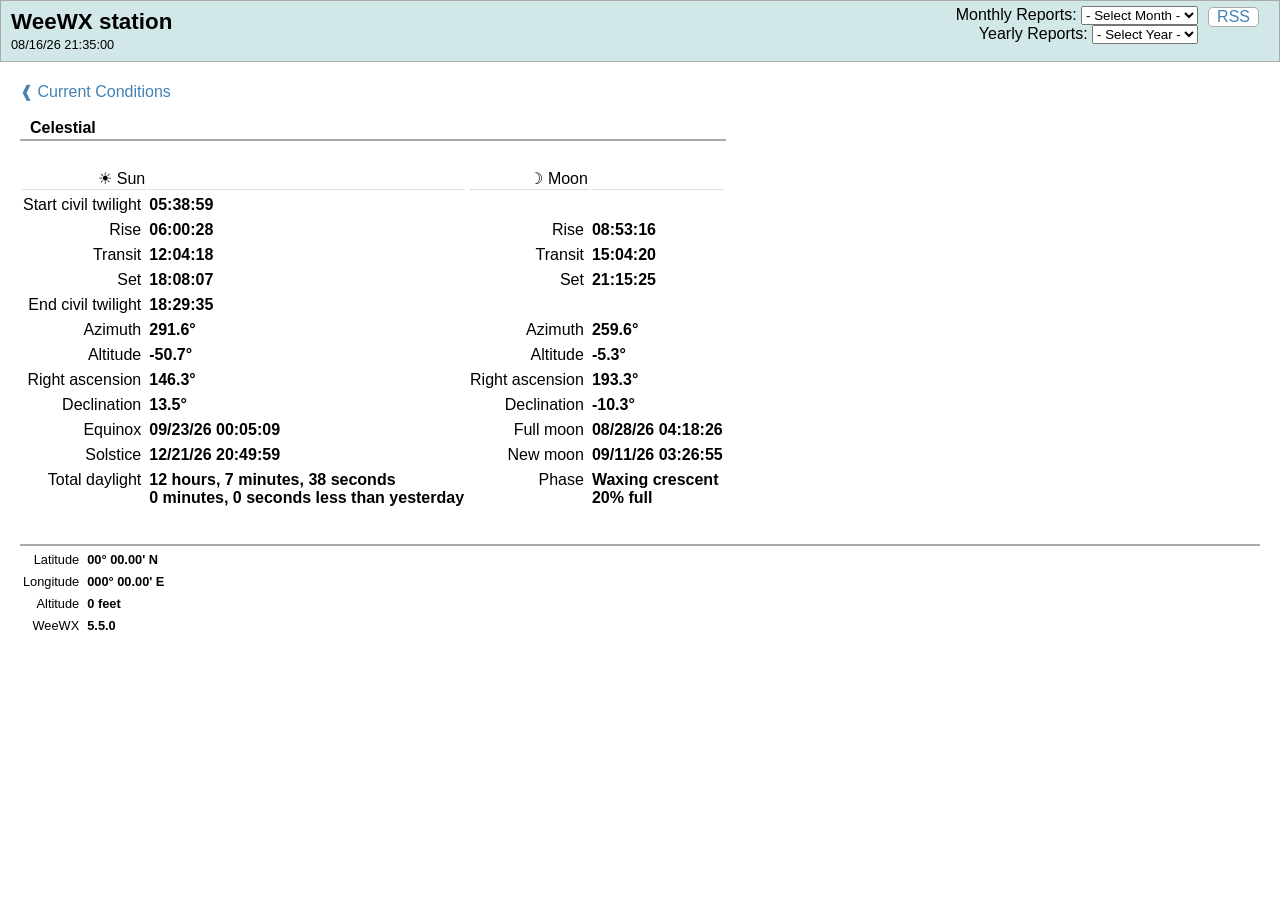
==== config/public_html/celestial.html @ 1a7abb7d "feat: implementacio inicial extensio Meteocat per a WeeWX 5.x" ====
<!DOCTYPE html>
<html lang="en">
  <head>
    <meta http-equiv="Content-Type" content="text/html; charset=utf-8" />
    <title>WeeWX station Celestial Details</title>
    <link rel="icon" type="image/png" href="favicon.ico" />
    <link rel="stylesheet" type="text/css" href="seasons.css"/>
    <script src="seasons.js"></script>
    <style>
#celestial_widget th {
  font-weight: normal;
  text-align: right;
}
#celestial_widget .widget_title {
  margin-bottom: 25px;
}
#celestial_widget .label {
  font-size: 100%;
}
#celestial_widget .data {
  font-size: 100%;
}
    </style>
  </head>

  <body>


<div id="title_bar">
  <div id="title">
    <h1 class="page_title">WeeWX station</h1>
    <p class="lastupdate">08/16/26 21:35:00</p>
  </div>
  <div id="rss_link"><a href="rss.xml">RSS</a></div>
  <div id="reports">
    Monthly Reports:
    <select name="reports" onchange="openTabularFile(value)">
      <option value="2026-08">2026-08</option>
      <option selected>- Select Month -</option>
    </select>
    <br/>
    Yearly Reports:
    <select name="reports" onchange="openTabularFile(value)">
      <option value="2026">2026</option>
      <option selected>- Select Year -</option>
    </select>
    <br/>
  </div>
</div>
    
    <div id="contents">
      <p><a href="index.html">&#10096; Current Conditions</a></p>

      <div id="widget_group">



<div id="celestial_widget" class="widget">
  <div class="widget_title">
    Celestial
  </div>
  <div class="widget_contents">
    <div id="celestial_details">
      <div class="celestial_body">
        <table class="celestial">
          <tr><th>&#9728; Sun</th><th></th></tr>
          <tr>
            <td class="label">Start civil twilight</td>
            <td class="data">05:38:59</td>
          </tr>
          <tr>
            <td class="label">Rise</td>
            <td class="data">06:00:28</td>
          </tr>
          <tr>
            <td class="label">Transit</td>
            <td class="data">12:04:18</td>
          </tr>
          <tr>
            <td class="label">Set</td>
            <td class="data">18:08:07</td>
          </tr>
          <tr>
            <td class="label">End civil twilight</td>
            <td class="data">18:29:35</td>
          </tr>
          <tr>
            <td class="label">Azimuth</td>
            <td class="data">291.6&#176;</td>
          </tr>
          <tr>
            <td class="label">Altitude</td>
            <td class="data">-50.7&#176;</td>
          </tr>
          <tr>
            <td class="label">Right ascension</td>
            <td class="data">146.3&#176;</td>
          </tr>
          <tr>
            <td class="label">Declination</td>
            <td class="data">13.5&#176;</td>
          </tr>
            <tr>
              <td class="label">Equinox</td>
              <td class="data">09/23/26 00:05:09</td>
            </tr>
            <tr>
              <td class="label">Solstice</td>
              <td class="data">12/21/26 20:49:59</td>
            </tr>
          <tr>
            <td class="label">Total daylight</td>
            <td class="data">12 hours, 7 minutes, 38 seconds<br/>0 minutes, 0 seconds less than yesterday</td>
          </tr>
        </table>
      </div>
      <div class="celestial_body">
        <table class="celestial">
          <tr><th>&#9789; Moon</th><th></th></tr>
          <tr><td class="label">&nbsp;</td><td class="data">&nbsp;</td></tr>
          <tr>
            <td class="label">Rise</td>
            <td class="data">08:53:16</td>
          </tr>
          <tr>
            <td class="label">Transit</td>
            <td class="data">15:04:20</td>
          </tr>
          <tr>
            <td class="label">Set</td>
            <td class="data">21:15:25</td>
          </tr>
          <tr><td class="label">&nbsp;</td><td class="data">&nbsp;</td></tr>
          <tr>
            <td class="label">Azimuth</td>
            <td class="data">259.6&#176;</td>
          </tr>
          <tr>
            <td class="label">Altitude</td>
            <td class="data">-5.3&#176;</td>
          </tr>
          <tr>
            <td class="label">Right ascension</td>
            <td class="data">193.3&#176;</td>
          </tr>
          <tr>
            <td class="label">Declination</td>
            <td class="data">-10.3&#176;</td>
          </tr>
            <tr>
              <td class="label">Full moon</td>
              <td class="data">08/28/26 04:18:26</td>
            </tr>
            <tr>
              <td class="label">New moon</td>
              <td class="data">09/11/26 03:26:55</td>
            </tr>
          <tr>
            <td class="label">Phase</td>
            <td class="data">Waxing crescent<br/>
              20% full</td>
          </tr>
        </table>
      </div>
    </div>
  </div>
</div>
      </div>


<div id='identifier_widget' class="widget">
  <div class="widget_title">
  </div>
  <div class="widget_contents">
  <table>
    <tr>
      <td class="label">Latitude</td>
      <td class="data">00&deg; 00.00' N</td>
    </tr>
    <tr>
      <td class="label">Longitude</td>
      <td class="data">000&deg; 00.00' E</td>
    </tr>
    <tr>
      <td class="label">Altitude</td>
      <td class="data">0 feet</td>
    </tr>
    <tr>
      <td class="label">WeeWX</td>
      <td class="data">5.5.0</td>
    </tr>
  </table>
  </div>

</div>
    </div>

  </body>
</html>
---- config/public_html/seasons.css ----
/* CSS for the weewx Seasons skin
 * Copyright (c) Tom Keffer, Matthew Wall
 * Distributed under terms of GPLv3.  See LICENSE.txt for your rights.
 */

:root {
    --background-color:#ffffff;
    --title-background-color:#dddddd;
    --button-background-color:#bbbbbb;
    --element-background-color:#d2e8e8;
    --section-border-color:#aaaaaa;
    --cell-border-color:#dddddd;
    --highlight-color:#4282b4;
    --link-color:#4282b4;
    --visited-color:#4282b4;
    --hover-color:#4282b4;
    --timestamp-color:#aaaaaa;
    --hival-color:#aa4444;
    --loval-color:#4444aa;
    --ok-color:#44aa44;
    --low-color:#aa4444;
    --unknown-color:#dfdfdf;
}

/* use the fonts from google */
/* @import url('https://fonts.googleapis.com/css?family=Open+Sans'); */

/* use the local fonts */
@font-face {
    font-family: 'Open Sans';
    src: url('font/OpenSans.woff2') format('woff2'),
        url('font/OpenSans.woff') format('woff');
}

body {
    margin: 0;
    padding: 0;
    border: 0;
    font-family: 'Open Sans', arial, sans-serif;
    background-color: var(--background-color);
}

a {
    text-decoration: none;
    cursor: pointer;
    color: var(--link-color);
}

a:link {
    color: var(--link-color);
}
a:visited {
    color: var(--visited-color);
}
a:hover {
    color: var(--hover-color);
}

#widget_group {
    float: left;
    margin-right: 40px;
}

#plot_group {
    overflow: hidden;
}

#title_bar {
    overflow: auto;
    margin-bottom: 5px;
    background-color: var(--element-background-color);
    border: 1px solid var(--section-border-color);
}

#contents {
    clear: both;
    margin: 20px;
}

#title {
    float: left;
    margin-left: 10px;
}

#rss_link {
    float: right;
    margin-top: 6px;
    margin-right: 20px;
    padding-left: 8px;
    padding-right: 8px;
    background-color: var(--background-color);
    border: 1px solid var(--section-border-color);
    webkit-radius: 5px;
    moz-radius: 5px;
    border-radius: 5px;
}

#reports {
    float: right;
    margin-top: 5px;
    margin-right: 10px;
    margin-bottom: 5px;
    text-align: right;
}

.footnote {
    font-size: 80%;
    font-style: italic;
    clear: both;
    padding-left: 20px;
}

.page_title {
    font-size: 140%;
    line-height: 50%;
}

.lastupdate {
    font-size: 80%;
    line-height: 50%;
}

.widget {
    margin-bottom: 30px;
    clear: both;
}

.widget_title {
    font-weight: bold;
    padding: 2px 10px 2px 10px;
    /* underlined titles */
    border-bottom: 2px solid var(--section-border-color);
    /* outlined titles */
/*
    background-color: var(--title-background-color);
    border: 1px solid var(--section-border-color);
*/
}

.label {
    font-size: 80%;
    vertical-align: top;
    text-align: right;
    padding-top: 4px;
    padding-right: 5px;
}

.data {
    font-weight: bold;
    font-size: 80%;
    vertical-align: top;
    text-align: left;
    padding-top: 4px;
}

.units {
    font-size: 80%;
    vertical-align: top;
    padding-top: 4px;
}

.timestamp {
    font-size: 80%;
    font-weight: normal;
}

.hival {
    color: var(--hival-color);
}

.loval {
    color: var(--loval-color);
}

.status_ok {
    color: var(--ok-color);
}

.status_low {
    color: var(--low-color);
}

.status_unknown {
    color: var(--unknown-color);
}

.button {
    cursor: pointer;
    padding-left: 10px;
    padding-right: 10px;
    padding-top: 0px;
    padding-bottom: 0px;
    /* rounded box buttons */
/*
    border: 1px solid var(--section-border-color);
    webkit-radius: 3px;
    moz-radius: 3px;
    border-radius: 3px;
*/
}

.button_selected {
    cursor: pointer;
    padding-left: 10px;
    padding-right: 10px;
    padding-top: 0px;
    padding-bottom: 0px;
    /* underlined buttons */
    border-bottom: 5px solid var(--highlight-color);
    /* rounded box buttons */
/*
    background-color: var(--button-background-color);
    border: 1px solid var(--section-border-color);
    webkit-radius: 3px;
    moz-radius: 3px;
    border-radius: 3px;
*/
}

.widget_control {
    float: right;
    cursor: pointer;
    margin-left: 20px;
    margin-right: 5px;
}

.widget img {
    width: 350px;
    border: 1px solid var(--section-border-color);
    margin-top: 4px;
}

.new_row {
    border-top: 1px solid var(--cell-border-color);
}

.celestial_body {
    margin-bottom: 30px;
    float: left;
}

.widget table th {
    font-weight: normal;
    text-align: right;
    border-bottom: 1px solid var(--cell-border-color);
}

#hilo_widget table th {
    font-size: 80%;
    text-align: right;
    border-bottom: none;
}

#hilo_widget .data {
    font-weight: bold;
    font-size: 80%;
    text-align: right;
    padding-left: 10px;
}

#totals_widget table th {
    font-size: 80%;
    text-align: right;
    border-bottom: none;
}

#totals_widget .data {
    font-weight: bold;
    font-size: 80%;
    text-align: right;
    padding-left: 10px;
}

#sensors_widget table th {
    padding-top: 10px;
}

#history_widget img {
    border: none;
    margin-bottom: 10px;
    width: 500px; /* should match the image width in skin.conf */
}

#history_widget.widget_title {
    min-width: 500px;
}

.plot_container {
    margin-top: 4px;
}

#map_canvas {
    width: 350px;
    height: 350px;
    margin-top: 4px;
}


@media (max-width:800px) {
    #plot_group { overflow: visible; float: left; }
}
@media (min-width:801px) {
    #plot_group { overflow: hidden; float: none; }
}
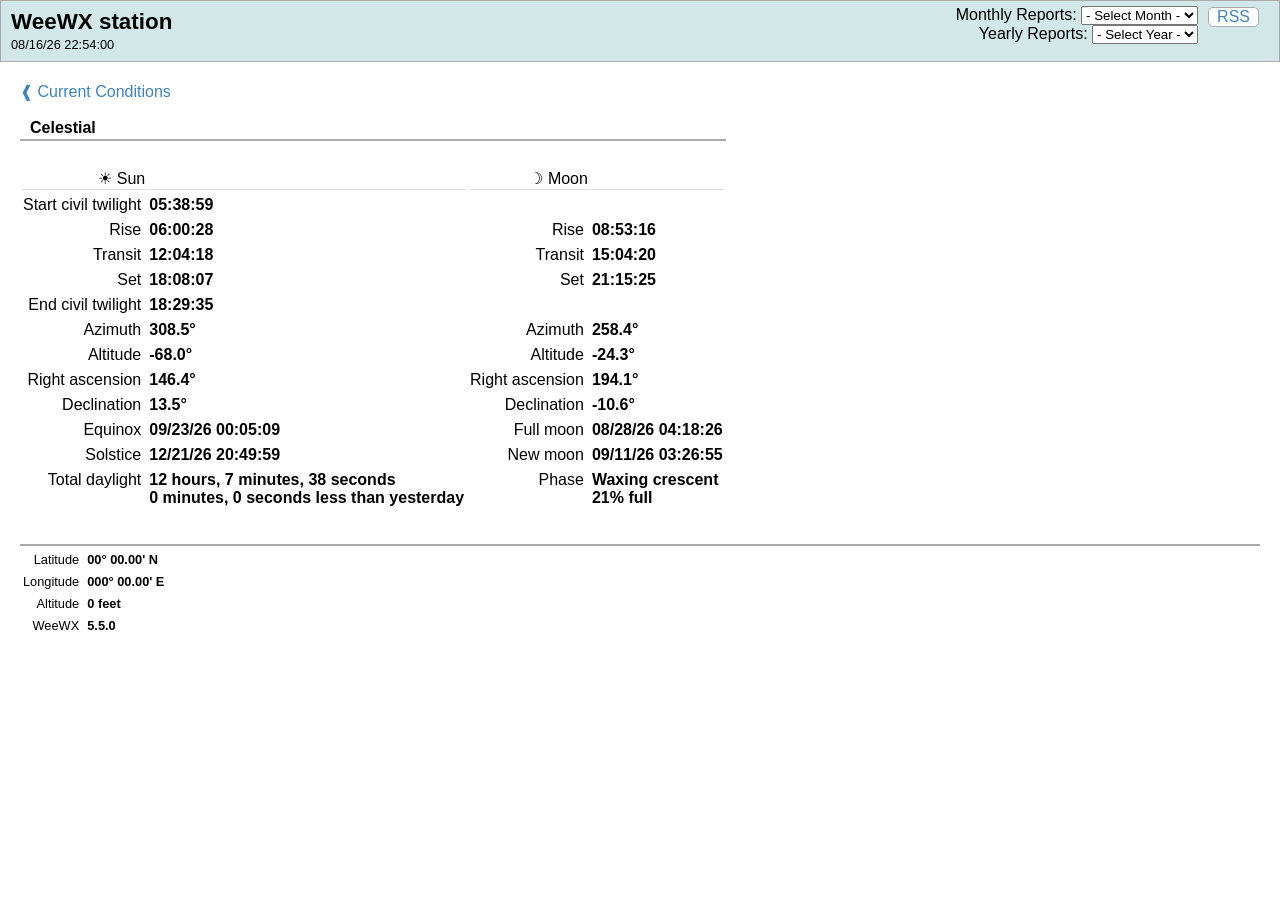
==== commit e126f13f: "chore: resolt el logging de WeeWX i verificada la generacio de plantilles" ====
--- a/config/public_html/celestial.html
+++ b/config/public_html/celestial.html
@@ -29,7 +29,7 @@
 <div id="title_bar">
   <div id="title">
     <h1 class="page_title">WeeWX station</h1>
-    <p class="lastupdate">08/16/26 21:35:00</p>
+    <p class="lastupdate">08/16/26 22:54:00</p>
   </div>
   <div id="rss_link"><a href="rss.xml">RSS</a></div>
   <div id="reports">
@@ -86,15 +86,15 @@
           </tr>
           <tr>
             <td class="label">Azimuth</td>
-            <td class="data">291.6&#176;</td>
+            <td class="data">308.5&#176;</td>
           </tr>
           <tr>
             <td class="label">Altitude</td>
-            <td class="data">-50.7&#176;</td>
+            <td class="data">-68.0&#176;</td>
           </tr>
           <tr>
             <td class="label">Right ascension</td>
-            <td class="data">146.3&#176;</td>
+            <td class="data">146.4&#176;</td>
           </tr>
           <tr>
             <td class="label">Declination</td>
@@ -133,19 +133,19 @@
           <tr><td class="label">&nbsp;</td><td class="data">&nbsp;</td></tr>
           <tr>
             <td class="label">Azimuth</td>
-            <td class="data">259.6&#176;</td>
+            <td class="data">258.4&#176;</td>
           </tr>
           <tr>
             <td class="label">Altitude</td>
-            <td class="data">-5.3&#176;</td>
+            <td class="data">-24.3&#176;</td>
           </tr>
           <tr>
             <td class="label">Right ascension</td>
-            <td class="data">193.3&#176;</td>
+            <td class="data">194.1&#176;</td>
           </tr>
           <tr>
             <td class="label">Declination</td>
-            <td class="data">-10.3&#176;</td>
+            <td class="data">-10.6&#176;</td>
           </tr>
             <tr>
               <td class="label">Full moon</td>
@@ -158,7 +158,7 @@
           <tr>
             <td class="label">Phase</td>
             <td class="data">Waxing crescent<br/>
-              20% full</td>
+              21% full</td>
           </tr>
         </table>
       </div>
